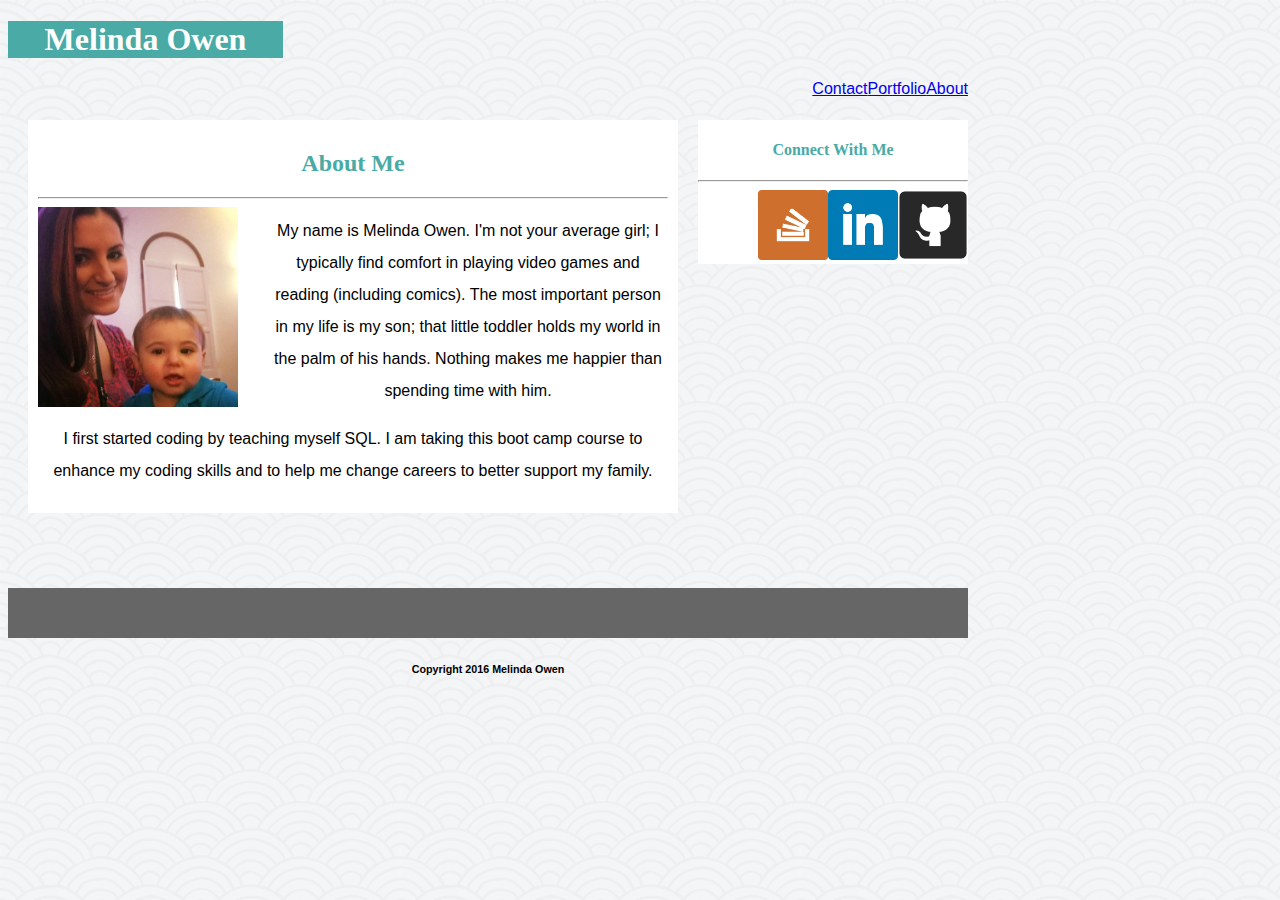
==== index.html @ 52dd274c "adding existing files" ====
<!DOCTYPE html>
<html lang="en">
<head>
	<meta charset="UTF-8">
	<title>Portfolio</title>
	<link rel="stylesheet" href="assets/css/style.css"
</head>
<body>
<div class="head1">
<header>

<h1>Melinda Owen</h1>

	<section id="aboutlinks">

<a href="index.html">About</a>
<a href="portfolio.html">Portfolio</a>
<a href="contact.html">Contact</a>
	</section>
</header>
</div>

<div class="main_info">

<h2>About Me</h2>

<hr>

<img class ="profilepic" src="assets/images/lukeandi.jpg" style="width:200px;height: 200px;">

<p> My name is Melinda Owen. I'm not your average girl; I typically find comfort in playing video games and reading (including comics). The most important person in my life is my son; that little toddler holds my world in the palm of his hands. Nothing makes me happier than spending time with him.
</p>

<p> I first started coding by teaching myself SQL. I am taking this boot camp course to enhance my coding skills and to help me change careers to better support my family. </p>

</div>

<div class="sidebar">

<h4>Connect With Me</h4>

<hr>

<a href="http://www.github.com" target="_blank"><img src="assets/images/github.png" alt="GitHub" style="width:70px;height: 70px;"></a>
<a href="http://www.linkedin.com" target="_blank"><img src="assets/images/linkedin.png" alt="LinkedIn" style="width:70px;height: 70px;"></a>
<a href="http://www.stackoverflow.com" target="_blank"><img src="assets/images/stackoverflow.png" alt="StackOverflow" style="width:70px;height: 70px;"></a>

</div>

</body>

<footer>
<div class="push">
</div>
<h6> Copyright 2016 Melinda Owen </h6>

</footer>
</html>
---- assets/css/style.css ----
* {
  box-sizing: border-box;
  text-align: center;
}

h1 {
	background-color: #4aaaa5;
	color: white;
	width: 275px;
	text-align: center;
}

h2 {
	color: #4aaaa5;
}

h1, h2, h4 {
	font-family: 'Georgia', Times, Times New Roman, serif;
}

header { 
		
 }

.head1 { 
		background-color: white;
		display: inline;
 }

a {
	float:right;
	
}

p {
	line-height: 2em;
}

.push { 
	margin-top: 530px;

}


body {
	background-image: url("../images/background.png");
	width: 960px;
	font-family: 'Arial', 'Helvetica Neue', Helvetica, sans-serif;
}

.main_info {
	background-color: white;
	border-width: 50px;
	border-color: black;
	margin-top: 40px;
	margin-left: 20px;
	padding:10px;
	float: left;
	width: 650px;
}

.sidebar {
	width: 270px;
	float: right;
	margin-top: 22px;
	background-color: white;
	color: #4aaaa5;
	text-align: center;
}

.push {
	height: 50px;
}

.profilepic {
	float: left;
	margin-right: 30px;

}

footer {
	clear: both;
	background-color: #666666;
	position: static;
	color: black;
	height: 50px;
	width: 960px;
	text-align: center;
	margin-bottom: 0;
	bottom: 0;
}
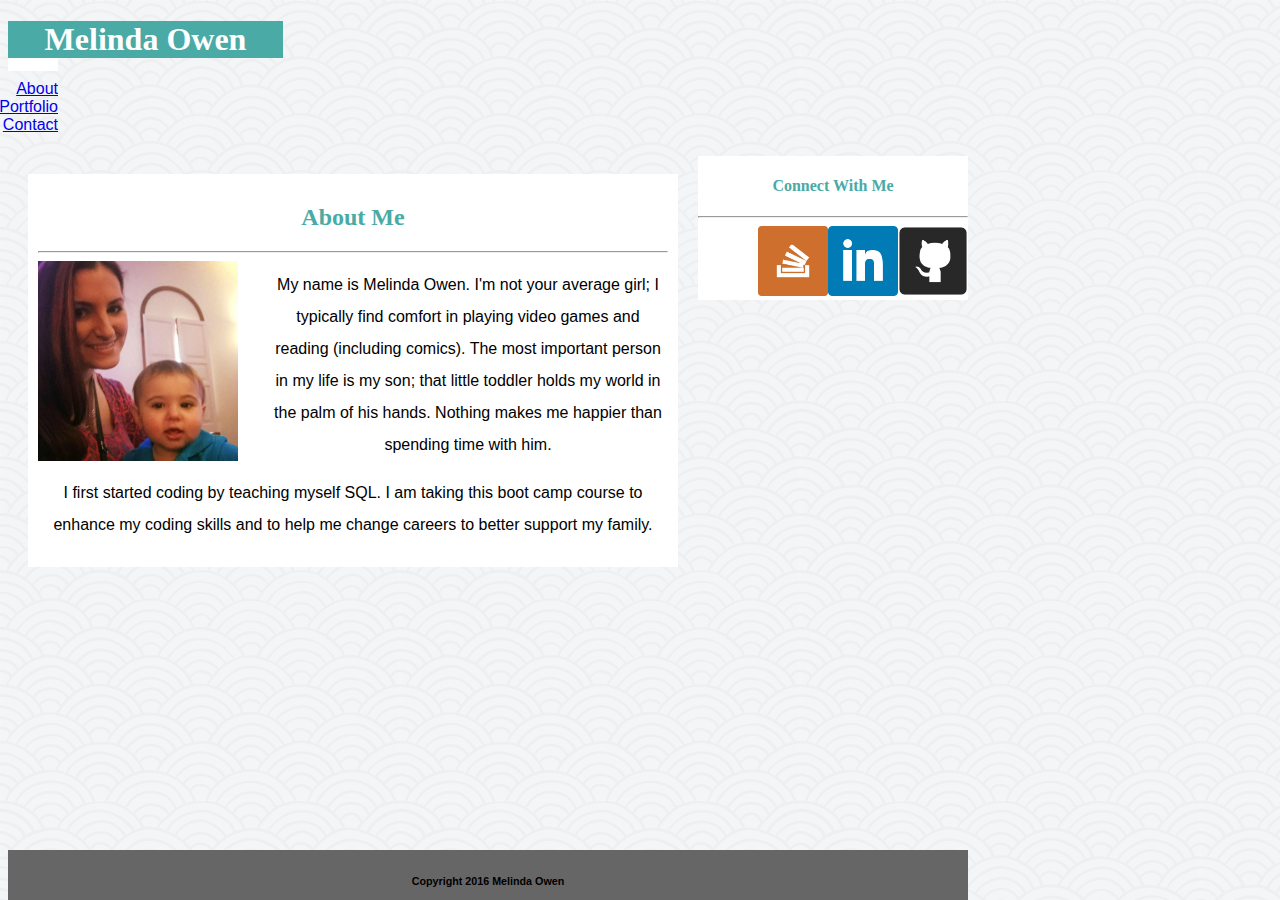
==== commit dfa85632: "updating existing files" ====
--- a/index.html
+++ b/index.html
@@ -3,10 +3,10 @@
 <head>
 	<meta charset="UTF-8">
 	<title>Portfolio</title>
-	<link rel="stylesheet" href="assets/css/style.css"
+	<link rel="stylesheet" href="assets/css/style.css">
 </head>
 <body>
-<div class="head1">
+
 <header>
 
 <h1>Melinda Owen</h1>
@@ -18,7 +18,7 @@
 <a href="contact.html">Contact</a>
 	</section>
 </header>
-</div>
+
 
 <div class="main_info">
 
@@ -50,8 +50,7 @@
 </body>
 
 <footer>
-<div class="push">
-</div>
+
 <h6> Copyright 2016 Melinda Owen </h6>
 
 </footer>
--- a/assets/css/style.css
+++ b/assets/css/style.css
@@ -20,12 +20,9 @@
 }
 
 header { 
-		
- }
-
-.head1 { 
 		background-color: white;
-		display: inline;
+		height: 50px;
+		width: 50px;
  }
 
 a {
@@ -36,12 +33,6 @@
 p {
 	line-height: 2em;
 }
-
-.push { 
-	margin-top: 530px;
-
-}
-
 
 body {
 	background-image: url("../images/background.png");
@@ -69,10 +60,6 @@
 	text-align: center;
 }
 
-.push {
-	height: 50px;
-}
-
 .profilepic {
 	float: left;
 	margin-right: 30px;
@@ -82,7 +69,7 @@
 footer {
 	clear: both;
 	background-color: #666666;
-	position: static;
+	position: fixed;
 	color: black;
 	height: 50px;
 	width: 960px;
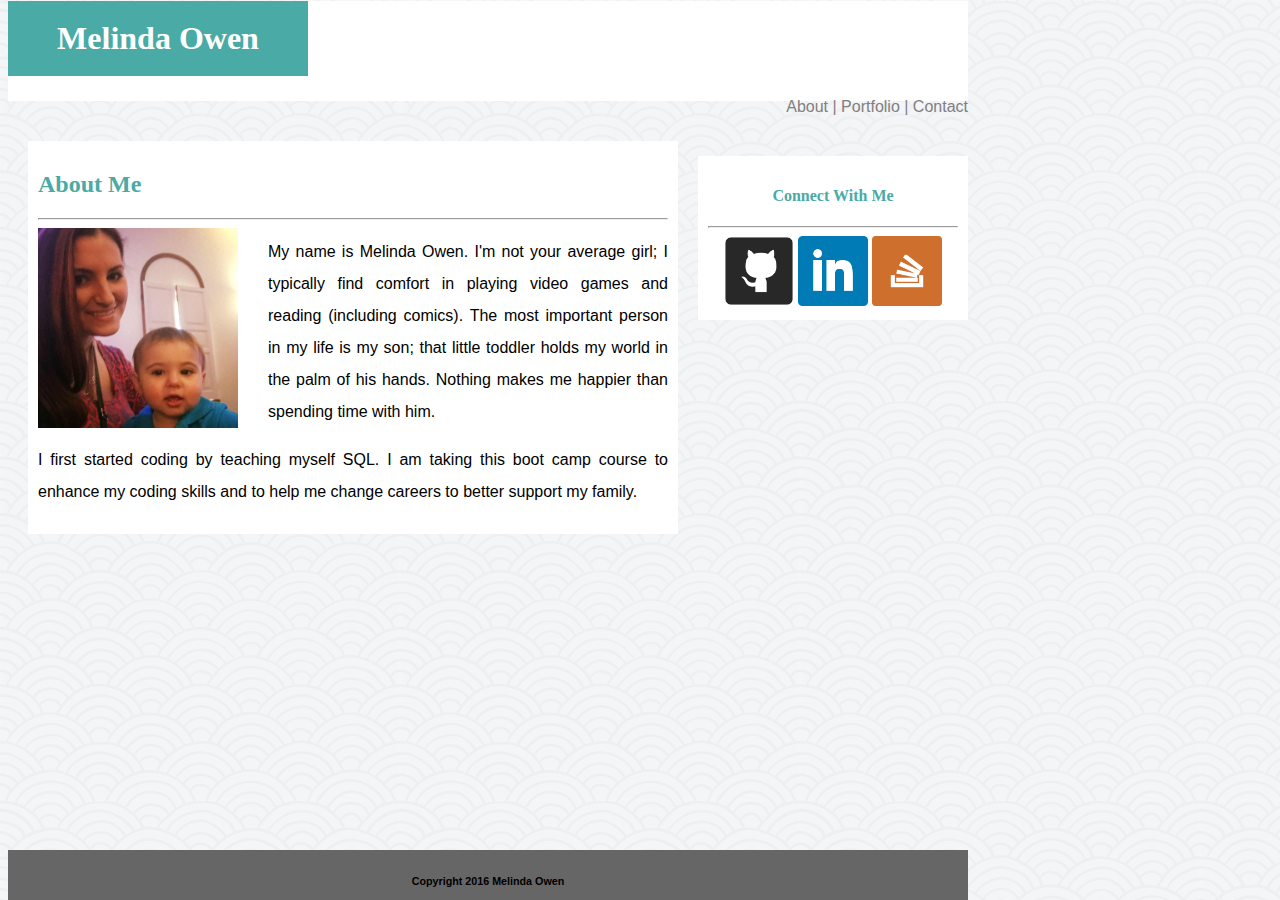
==== commit 260af0b4: "started on contact page" ====
--- a/index.html
+++ b/index.html
@@ -13,8 +13,8 @@
 
 	<section id="aboutlinks">
 
-<a href="index.html">About</a>
-<a href="portfolio.html">Portfolio</a>
+<a href="index.html">About</a> |
+<a href="portfolio.html">Portfolio</a> |
 <a href="contact.html">Contact</a>
 	</section>
 </header>
--- a/assets/css/style.css
+++ b/assets/css/style.css
@@ -1,14 +1,16 @@
 
 * {
   box-sizing: border-box;
-  text-align: center;
 }
 
 h1 {
 	background-color: #4aaaa5;
 	color: white;
-	width: 275px;
+	width: 300px;
 	text-align: center;
+	padding: 19px;
+
+
 }
 
 h2 {
@@ -21,23 +23,34 @@
 
 header { 
 		background-color: white;
-		height: 50px;
-		width: 50px;
- }
+		height: 100px;
+		width: 100%;
+		top: 0;
+		margin-top: -20px;
+		 }
 
 a {
-	float:right;
+	text-decoration: none;
+	color: grey;
+	;
 	
 }
 
 p {
 	line-height: 2em;
+	text-align: justify;
 }
 
 body {
 	background-image: url("../images/background.png");
 	width: 960px;
 	font-family: 'Arial', 'Helvetica Neue', Helvetica, sans-serif;
+}
+
+#aboutlinks {
+	float:right;
+	color: grey;
+
 }
 
 .main_info {
@@ -54,7 +67,8 @@
 .sidebar {
 	width: 270px;
 	float: right;
-	margin-top: 22px;
+	margin-top: 40px;
+	padding: 10px;
 	background-color: white;
 	color: #4aaaa5;
 	text-align: center;
@@ -76,4 +90,39 @@
 	text-align: center;
 	margin-bottom: 0;
 	bottom: 0;
+}
+
+/*contact info below for form */
+
+
+#contact-area input, #contact-area textarea {
+	padding: 5px;
+	width: 450px;
+	font-size: 1.4em;
+	margin: 10px 0px 10px 0px;
+	border: 0.5px solid #ccc;
+}
+
+#contact-area textarea {
+	height: 150px;
+}
+
+#contact-area textarea:focus, #contact-area input:focus {
+	border: 2px grey;
+}
+
+#contact-area input.submit-button {
+	width: 100px;
+	float: left;
+	color: white;
+	background-color: #4aaaa5;
+}
+
+label {
+	float: left;
+	text-align: right;
+	margin-right: 15px;
+	width: 100px;
+	padding-top: 5px;
+	color: grey;
 }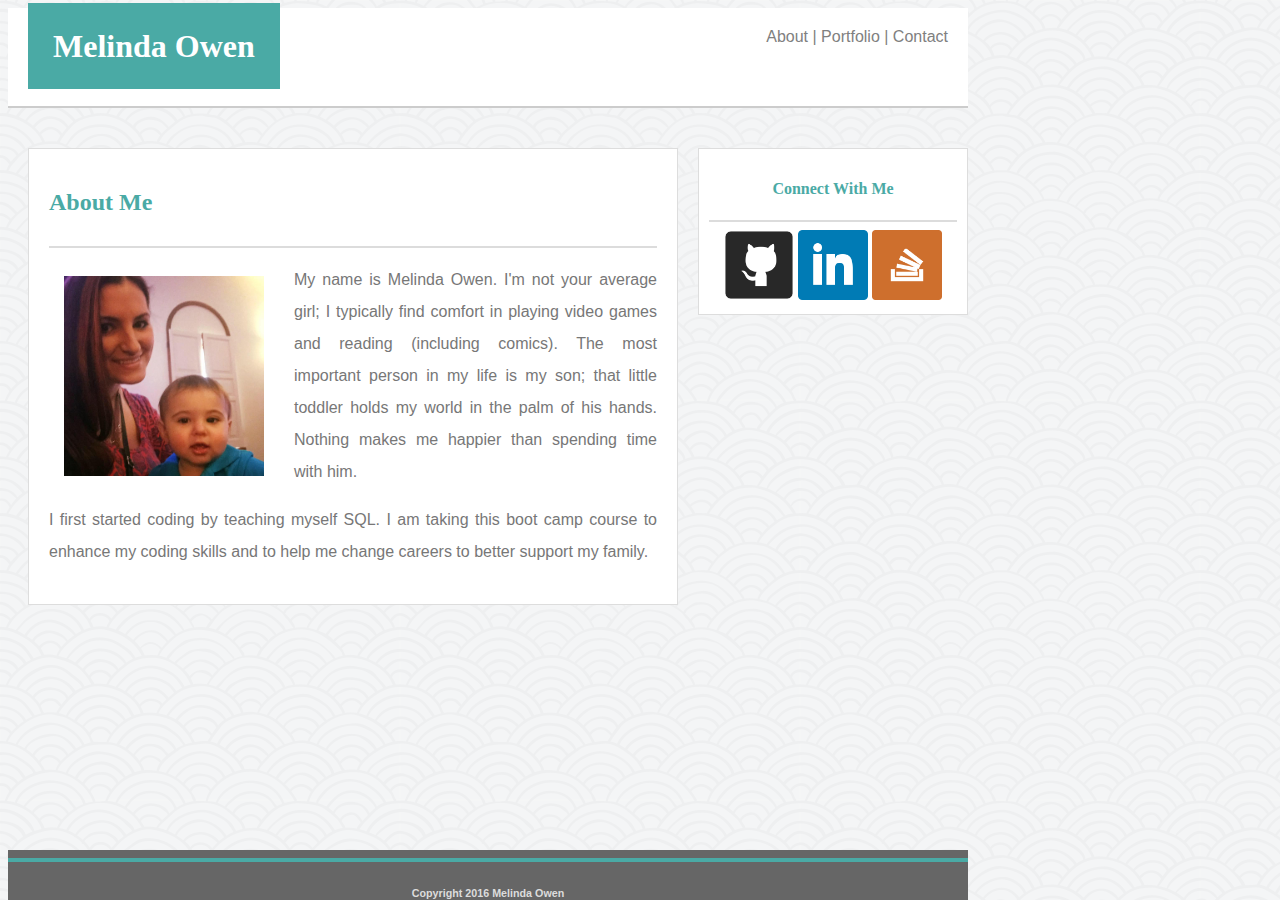
==== commit d462c121: "added changes to portfolio page" ====
--- a/index.html
+++ b/index.html
@@ -4,6 +4,7 @@
 	<meta charset="UTF-8">
 	<title>Portfolio</title>
 	<link rel="stylesheet" href="assets/css/style.css">
+
 </head>
 <body>
 
@@ -24,7 +25,7 @@
 
 <h2>About Me</h2>
 
-<hr>
+<hr class="hr1">
 
 <img class ="profilepic" src="assets/images/lukeandi.jpg" style="width:200px;height: 200px;">
 
@@ -39,7 +40,7 @@
 
 <h4>Connect With Me</h4>
 
-<hr>
+<hr class="hr2"/>
 
 <a href="http://www.github.com" target="_blank"><img src="assets/images/github.png" alt="GitHub" style="width:70px;height: 70px;"></a>
 <a href="http://www.linkedin.com" target="_blank"><img src="assets/images/linkedin.png" alt="LinkedIn" style="width:70px;height: 70px;"></a>
@@ -50,7 +51,7 @@
 </body>
 
 <footer>
-
+<hr class="hr3"/>
 <h6> Copyright 2016 Melinda Owen </h6>
 
 </footer>
--- a/assets/css/style.css
+++ b/assets/css/style.css
@@ -1,24 +1,37 @@
 
 * {
   box-sizing: border-box;
-}
+} 
 
 h1 {
 	background-color: #4aaaa5;
 	color: white;
 	width: 300px;
+	height: 100px;
 	text-align: center;
-	padding: 19px;
+	padding: 25px;
+	display: inline;
 
 
 }
 
 h2 {
 	color: #4aaaa5;
+	padding-bottom: 10px;
 }
 
-h1, h2, h4 {
+h5 {
+	background-color: #4aaaa5;
+	color: white;
+	position: absolute;
+	display: inline;
+	padding: 10px;
+	font-size: 1.5em;
+}
+
+h1, h2, h4, h5 {
 	font-family: 'Georgia', Times, Times New Roman, serif;
+
 }
 
 header { 
@@ -26,8 +39,12 @@
 		height: 100px;
 		width: 100%;
 		top: 0;
-		margin-top: -20px;
-		 }
+		position: relative;
+		float:left;
+		padding: 20px;
+		border-bottom: 2.5px solid #cccccc;
+
+ }
 
 a {
 	text-decoration: none;
@@ -39,6 +56,7 @@
 p {
 	line-height: 2em;
 	text-align: justify;
+	color: #777777;
 }
 
 body {
@@ -53,13 +71,55 @@
 
 }
 
+.portlink {
+			padding:25px;
+
+}
+
+.portdiv {
+			
+			padding:10px;
+			display: inline;
+
+}
+
+.portfolio_area {
+	background-color: white;
+	border: 0.5px solid #dddddd;
+	margin-top: 40px;
+	margin-left: 20px;
+	padding:20px;
+	float: left;
+	width: 650px;
+	position: relative;
+	
+
+}
+
+.hr1 {
+		border: 1.5px solid gainsboro;
+		margin: 0.5em, auto, 0.5em, auto;
+
+}
+
+.hr2 {
+		border: 1px solid gainsboro;
+		margin: 0.5em, auto, 0.5em, auto;
+
+}
+
+.hr3 {
+		border: 2.5px solid #4aaaa5;
+		
+
+}
+
 .main_info {
 	background-color: white;
-	border-width: 50px;
-	border-color: black;
+	border: 0.5px solid #dddddd;
 	margin-top: 40px;
 	margin-left: 20px;
-	padding:10px;
+	padding:20px;
 	float: left;
 	width: 650px;
 }
@@ -72,11 +132,12 @@
 	background-color: white;
 	color: #4aaaa5;
 	text-align: center;
+	border: 0.5px solid #dddddd;
 }
 
 .profilepic {
 	float: left;
-	margin-right: 30px;
+	margin: 20px 30px 5px 15px;
 
 }
 
@@ -84,12 +145,13 @@
 	clear: both;
 	background-color: #666666;
 	position: fixed;
-	color: black;
+	color: gainsboro;
 	height: 50px;
 	width: 960px;
 	text-align: center;
 	margin-bottom: 0;
 	bottom: 0;
+
 }
 
 /*contact info below for form */
@@ -97,18 +159,15 @@
 
 #contact-area input, #contact-area textarea {
 	padding: 5px;
-	width: 450px;
+	width: 90%;
 	font-size: 1.4em;
 	margin: 10px 0px 10px 0px;
 	border: 0.5px solid #ccc;
+	padding-top: 20px;
 }
 
 #contact-area textarea {
 	height: 150px;
-}
-
-#contact-area textarea:focus, #contact-area input:focus {
-	border: 2px grey;
 }
 
 #contact-area input.submit-button {
@@ -116,6 +175,7 @@
 	float: left;
 	color: white;
 	background-color: #4aaaa5;
+	padding-bottom: 5px;
 }
 
 label {
